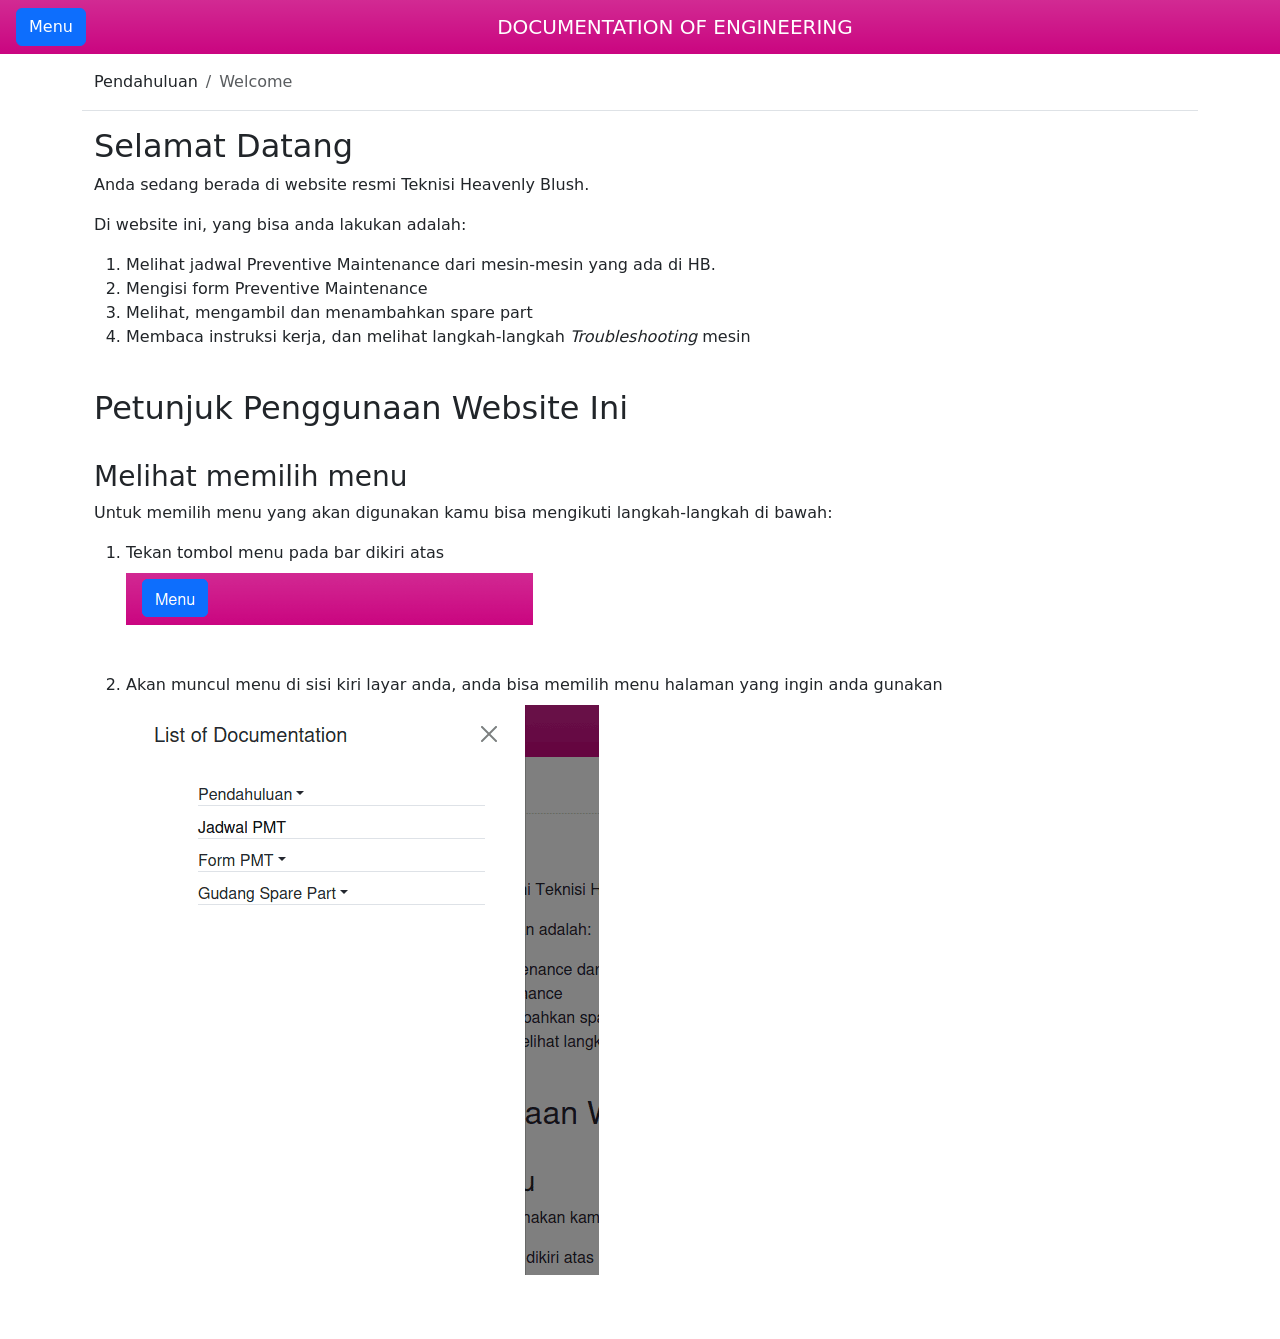
==== index.html @ e14d5ea2 "Membuat haaman beranda dan tutorial penggunaan website, membuat offcanvas untuk menu, dan mulai mena" ====
<!DOCTYPE html>
<html lang="en">

<head>
  <meta charset="UTF-8">
  <meta name="viewport" content="width=device-width, initial-scale=1.0">
  <title>Portal Teknisi - Documentation Of Engineering</title>
  <link rel="stylesheet" href="https://cdn.jsdelivr.net/npm/bootstrap@5.3.8/dist/css/bootstrap.min.css">
  <link rel="stylesheet" href="css/mystyle.css">
</head>

<body>
  <nav class="navbar header bg-gradient">
    <button class="btn ms-3 btn-primary" type="button" data-bs-toggle="offcanvas" data-bs-target="#offcanvasExample"
      aria-controls="offcanvasExample">
      Menu
    </button>
    <div class="container justify-content-center">
      <span class="text-uppercase navbar-brand mb-0 h1 text-white ">Documentation Of Engineering</span>
    </div>
  </nav>
  <div class="container">
    <div class="row">
      <div class="offcanvas offcanvas-start" tabindex="-1" id="offcanvasExample"
        aria-labelledby="offcanvasExampleLabel">
        <div class="offcanvas-header">
          <h5 class="offcanvas-title" id="offcanvasExampleLabel">List of Documentation</h5>
          <button type="button" class="btn-close" data-bs-dismiss="offcanvas" aria-label="Close"></button>
        </div>
        <div class="offcanvas-body">
          <div class="container-fluid">
            <ul style="list-style-type: none">
              <li class="border-bottom mb-2 dropdown-toggle" data-bs-toggle="collapse" href="#pendahuluan-collapse"
                role="button" aria-expanded="false" aria-controls="pendahuluan-collapse">Pendahuluan</li>
              <ul class="collapse" id="pendahuluan-collapse" style="list-style-type: none">
                <li class="mb-2">
                  <a href="index.html">Wel come</a>
                </li>
                <li class="mb-2">
                  <a href="petunjuk.html">Petunjuk</a>
                </li>
              </ul>

              <li class="mb-2 border-bottom">
                <a href="">Jadwal PMT</a>
              </li>

              <li class="border-bottom mb-2 dropdown-toggle" data-bs-toggle="collapse" href="#pmt-collapse"
                role="button" aria-expanded="false" aria-controls="pmt-collapse">Form PMT</li>
              <ul class="collapse" id="pmt-collapse" style="list-style-type: none">
                <li class="mb-2">
                  <a href="">Bestpack</a>
                </li>
                <li class="mb-2">
                  <a href="">Powerpack</a>
                </li>
              </ul>

              <li class="border-bottom mb-2 dropdown-toggle" data-bs-toggle="collapse" href="#gudang-collapse"
                role="button" aria-expanded="false" aria-controls="gudang-collapse">Gudang Spare Part</li>
              <ul class="collapse" id="gudang-collapse" style="list-style-type: none">
                <li class="mb-2">
                  <a href="">Pencarian</a>
                </li>
                <li class="mb-2">
                  <a href="">Pengambilan</a>
                </li>
                <li class="mb-2">
                  <a href="">Kedatangan</a>
                </li>
                <li class="mb-2">
                  <a href="">Editor</a>
                </li>
                <li class="mb-2">
                  <a href="">Item baru</a>
                </li>
              </ul>
            </ul>
          </div>

        </div>

      </div>
      <div class="container">
        <div class="container mt-3 border-bottom">
          <nav aria-label="breadcrumb">
            <ol class="breadcrumb">
              <li class="breadcrumb-item" aria-current="page">Pendahuluan</li>
              <li class="breadcrumb-item active" aria-current="page">Welcome</li>
            </ol>
          </nav>
        </div>

        <div class="container mt-3">
          <h2>Selamat Datang</h2>
          <p>Anda sedang berada di website resmi Teknisi Heavenly Blush.</p>

          <p>Di website ini, yang bisa anda lakukan adalah:</p>
          <ol>
            <li>Melihat jadwal Preventive Maintenance dari mesin-mesin yang ada di HB.</li>
            <li>Mengisi form Preventive Maintenance</li>
            <li>Melihat, mengambil dan menambahkan spare part</li>
            <li>Membaca instruksi kerja, dan melihat langkah-langkah <em>Troubleshooting</em> mesin</li>
          </ol>
          <br>
          <h2>Petunjuk Penggunaan Website Ini</h2>
          <br>
          <h3>Melihat memilih menu</h3>
          <p>Untuk memilih menu yang akan digunakan kamu bisa mengikuti langkah-langkah di bawah:</p>
          <ol>
            <li>Tekan tombol menu pada bar dikiri atas</li>
            <img src="asset/tombol-menu.png" class="img-fluid mb-5 mt-2" alt="tombol menu">

            <li>Akan muncul menu di sisi kiri layar anda, anda bisa memilih menu halaman yang ingin anda gunakan</li>
            <img src="asset/offcanvas.png" class="img-fluid mb-5 mt-2" alt="menu">
          </ol>
        </div>
      </div>
    </div>
  </div>

  <script src="https://cdn.jsdelivr.net/npm/bootstrap@5.3.8/dist/js/bootstrap.bundle.min.js"></script>
</body>

</html>
---- css/mystyle.css ----
.col-2 {
    background-color: #343131;
    color: #d4d4d4;
}

.header {
    background-color: #ca0580;
}

a:link {
    color: black;
    text-decoration: none;
}

a:hover {
    color: black;
    text-decoration: none;
}

a:visited {
    color: black;
    text-decoration: none;
}
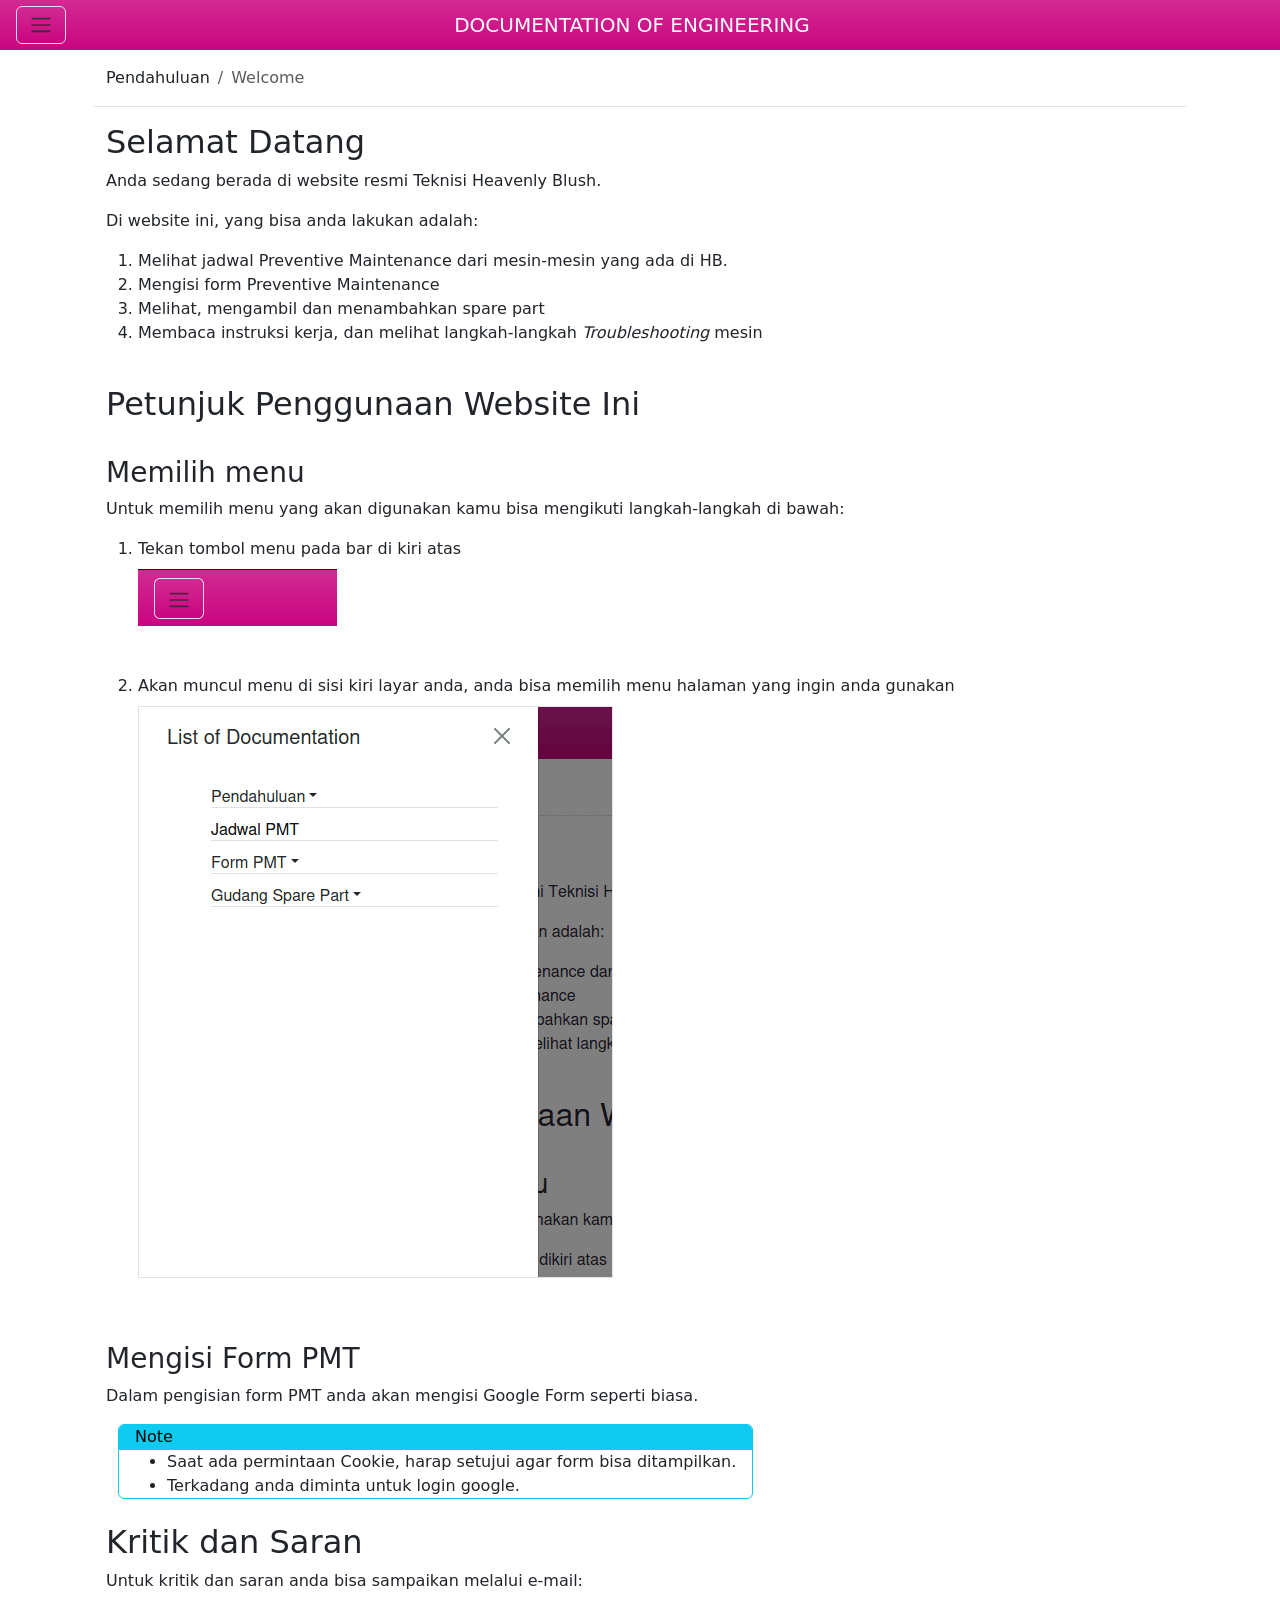
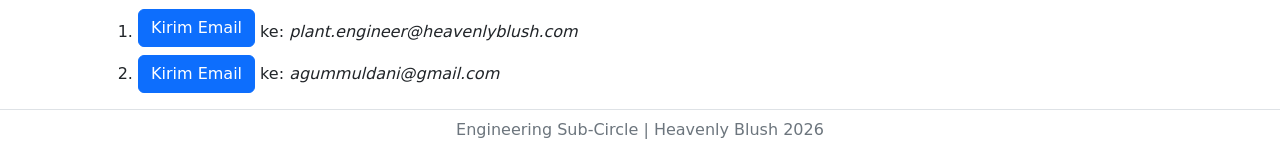
==== commit b4378085: "Home sudah lumayan tinggal ditambahakan hal hal kecil, halaman PMT sudah ada dua halaman, tombol off" ====
--- a/index.html
+++ b/index.html
@@ -10,116 +10,190 @@
 </head>
 
 <body>
-  <nav class="navbar header bg-gradient">
-    <button class="btn ms-3 btn-primary" type="button" data-bs-toggle="offcanvas" data-bs-target="#offcanvasExample"
-      aria-controls="offcanvasExample">
-      Menu
+  <nav class="navbar header bg-gradient sticky-top">
+    <button class="z-0 position-absolute btn ms-3 header bg-gradient border" type="button" data-bs-toggle="offcanvas"
+      data-bs-target="#offcanvasExample" aria-controls="offcanvasExample">
+      <span class="navbar-toggler-icon"></span>
     </button>
-    <div class="container justify-content-center">
-      <span class="text-uppercase navbar-brand mb-0 h1 text-white ">Documentation Of Engineering</span>
+    <div class="container justify-content-center text-center">
+      <p class="text-uppercase navbar-brand mb-0 h1 text-white text-wrap">Documentation Of Engineering</p>
     </div>
   </nav>
   <div class="container">
-    <div class="row">
-      <div class="offcanvas offcanvas-start" tabindex="-1" id="offcanvasExample"
-        aria-labelledby="offcanvasExampleLabel">
-        <div class="offcanvas-header">
-          <h5 class="offcanvas-title" id="offcanvasExampleLabel">List of Documentation</h5>
-          <button type="button" class="btn-close" data-bs-dismiss="offcanvas" aria-label="Close"></button>
-        </div>
-        <div class="offcanvas-body">
-          <div class="container-fluid">
-            <ul style="list-style-type: none">
-              <li class="border-bottom mb-2 dropdown-toggle" data-bs-toggle="collapse" href="#pendahuluan-collapse"
-                role="button" aria-expanded="false" aria-controls="pendahuluan-collapse">Pendahuluan</li>
-              <ul class="collapse" id="pendahuluan-collapse" style="list-style-type: none">
-                <li class="mb-2">
-                  <a href="index.html">Wel come</a>
-                </li>
-                <li class="mb-2">
-                  <a href="petunjuk.html">Petunjuk</a>
-                </li>
-              </ul>
+    <div class="offcanvas offcanvas-start" tabindex="-1" id="offcanvasExample" aria-labelledby="offcanvasExampleLabel">
+      <div class="offcanvas-header">
+        <h5 class="offcanvas-title" id="offcanvasExampleLabel">List of Documentation</h5>
+        <button type="button" class="btn-close" data-bs-dismiss="offcanvas" aria-label="Close"></button>
+      </div>
+      <div class="offcanvas-body">
+        <div class="container-fluid">
+          <ul style="list-style-type: none">
+            <li class="border-bottom mb-2 dropdown-toggle" data-bs-toggle="collapse" href="#pendahuluan-collapse"
+              role="button" aria-expanded="false" aria-controls="pendahuluan-collapse">Pendahuluan</li>
+            <ul class="collapse" id="pendahuluan-collapse" style="list-style-type: none">
+              <li class="mb-2">
+                <a href="index.html">Welcome</a>
+              </li>
+              <li class="mb-2">
+                <a href="#petunjuk">Petunjuk</a>
+              </li>
+              <li class="mb-2">
+                <a href="#kritik">Kritik dan Saran</a>
+              </li>
+            </ul>
 
-              <li class="mb-2 border-bottom">
-                <a href="">Jadwal PMT</a>
+            <li class="mb-2 border-bottom">
+              <a href="">Jadwal PMT</a>
+            </li>
+
+            <li class="border-bottom mb-2 dropdown-toggle" data-bs-toggle="collapse" href="#pmt-collapse" role="button"
+              aria-expanded="false" aria-controls="pmt-collapse">Form PMT</li>
+            <ul class="collapse" id="pmt-collapse" style="list-style-type: none">
+              <li>
+                <p class="anchor mb-1" onclick="bestpack()">Bestpack</p>
               </li>
+              <li>
+                <p class="anchor mb-1" onclick="powerpack()">Powerpack</p>
+              </li>
+            </ul>
 
-              <li class="border-bottom mb-2 dropdown-toggle" data-bs-toggle="collapse" href="#pmt-collapse"
-                role="button" aria-expanded="false" aria-controls="pmt-collapse">Form PMT</li>
-              <ul class="collapse" id="pmt-collapse" style="list-style-type: none">
-                <li class="mb-2">
-                  <a href="">Bestpack</a>
-                </li>
-                <li class="mb-2">
-                  <a href="">Powerpack</a>
-                </li>
-              </ul>
+            <li class="border-bottom mb-2 dropdown-toggle" data-bs-toggle="collapse" href="#gudang-collapse"
+              role="button" aria-expanded="false" aria-controls="gudang-collapse">Gudang Spare Part</li>
+            <ul class="collapse" id="gudang-collapse" style="list-style-type: none">
+              <li class="mb-2">
+                <a href="">Pencarian</a>
+              </li>
+              <li class="mb-2">
+                <a href="">Pengambilan</a>
+              </li>
+              <li class="mb-2">
+                <a href="">Kedatangan</a>
+              </li>
+              <li class="mb-2">
+                <a href="">Editor</a>
+              </li>
+              <li class="mb-2">
+                <a href="">Item baru</a>
+              </li>
+            </ul>
 
-              <li class="border-bottom mb-2 dropdown-toggle" data-bs-toggle="collapse" href="#gudang-collapse"
-                role="button" aria-expanded="false" aria-controls="gudang-collapse">Gudang Spare Part</li>
-              <ul class="collapse" id="gudang-collapse" style="list-style-type: none">
-                <li class="mb-2">
-                  <a href="">Pencarian</a>
-                </li>
-                <li class="mb-2">
-                  <a href="">Pengambilan</a>
-                </li>
-                <li class="mb-2">
-                  <a href="">Kedatangan</a>
-                </li>
-                <li class="mb-2">
-                  <a href="">Editor</a>
-                </li>
-                <li class="mb-2">
-                  <a href="">Item baru</a>
-                </li>
-              </ul>
+            <li class="border-bottom mb-2 dropdown-toggle" data-bs-toggle="collapse" href="#trouble-collapse"
+              role="button" aria-expanded="false" aria-controls="trouble-collapse">Troubleshooting</li>
+            <ul class="collapse" id="trouble-collapse" style="list-style-type: none">
+              <li class="mb-2">
+                <a href="">Ganti Mechanical Seal Centrifugal Pump Alva Lafal</a>
+              </li>
+              <!-- <li class="mb-2">
+                <a href="">Pengambilan</a>
+              </li>
+              <li class="mb-2">
+                <a href="">Kedatangan</a>
+              </li>
+              <li class="mb-2">
+                <a href="">Editor</a>
+              </li>
+              <li class="mb-2">
+                <a href="">Item baru</a>
+              </li> -->
             </ul>
-          </div>
-
+          </ul>
         </div>
 
       </div>
-      <div class="container">
-        <div class="container mt-3 border-bottom">
-          <nav aria-label="breadcrumb">
-            <ol class="breadcrumb">
-              <li class="breadcrumb-item" aria-current="page">Pendahuluan</li>
-              <li class="breadcrumb-item active" aria-current="page">Welcome</li>
-            </ol>
-          </nav>
+
+    </div>
+
+    <!-- KONTEN -->
+    <div class="container" id="konten">
+      <div class="container mt-3 border-bottom">
+        <nav aria-label="breadcrumb">
+          <ol class="breadcrumb">
+            <li class="breadcrumb-item" aria-current="page">Pendahuluan</li>
+            <li class="breadcrumb-item active" aria-current="page">Welcome</li>
+          </ol>
+        </nav>
+      </div>
+
+      <div class="container mt-3">
+
+        <h2>Selamat Datang</h2>
+        <p>Anda sedang berada di website resmi Teknisi Heavenly Blush.</p>
+
+        <p>Di website ini, yang bisa anda lakukan adalah:</p>
+        <ol>
+          <li>Melihat jadwal Preventive Maintenance dari mesin-mesin yang ada di HB.</li>
+          <li>Mengisi form Preventive Maintenance</li>
+          <li>Melihat, mengambil dan menambahkan spare part</li>
+          <li>Membaca instruksi kerja, dan melihat langkah-langkah <em>Troubleshooting</em> mesin</li>
+        </ol>
+
+        <br>
+
+        <h2 id="petunjuk">Petunjuk Penggunaan Website Ini</h2>
+
+        <br>
+
+        <h3>Memilih menu</h3>
+        <p>Untuk memilih menu yang akan digunakan kamu bisa mengikuti langkah-langkah di bawah:</p>
+        <ol>
+          <li>Tekan tombol menu pada bar di kiri atas</li>
+          <img src="asset/toggler-icon.png" class="img-fluid mb-5 mt-2" alt="tombol menu">
+
+          <li>Akan muncul menu di sisi kiri layar anda, anda bisa memilih menu halaman yang ingin anda gunakan</li>
+          <img src="asset/offcanvas.png" class="img-fluid mb-5 mt-2 border" alt="menu">
+
+        </ol>
+
+        <h3>Mengisi Form PMT</h3>
+        <p>Dalam pengisian form PMT anda akan mengisi Google Form seperti biasa.</p>
+
+        <div class="container">
+
+          <div class="card border-info d-inline-block">
+            <div class="card-header text-bg-info border-info py-0">
+              Note
+            </div>
+            <div class="py-0 card-body">
+              <figure class="mb-0">
+                <blockquote class="blockquote mb-0">
+                  <ul>
+                    <li class="fs-6">Saat ada permintaan Cookie, harap setujui agar form bisa ditampilkan.</li>
+                    <li class="fs-6">Terkadang anda diminta untuk login google.</li>
+                  </ul>
+                </blockquote>
+              </figure>
+            </div>
+          </div>
         </div>
 
-        <div class="container mt-3">
-          <h2>Selamat Datang</h2>
-          <p>Anda sedang berada di website resmi Teknisi Heavenly Blush.</p>
+        <br>
 
-          <p>Di website ini, yang bisa anda lakukan adalah:</p>
-          <ol>
-            <li>Melihat jadwal Preventive Maintenance dari mesin-mesin yang ada di HB.</li>
-            <li>Mengisi form Preventive Maintenance</li>
-            <li>Melihat, mengambil dan menambahkan spare part</li>
-            <li>Membaca instruksi kerja, dan melihat langkah-langkah <em>Troubleshooting</em> mesin</li>
-          </ol>
-          <br>
-          <h2>Petunjuk Penggunaan Website Ini</h2>
-          <br>
-          <h3>Melihat memilih menu</h3>
-          <p>Untuk memilih menu yang akan digunakan kamu bisa mengikuti langkah-langkah di bawah:</p>
-          <ol>
-            <li>Tekan tombol menu pada bar dikiri atas</li>
-            <img src="asset/tombol-menu.png" class="img-fluid mb-5 mt-2" alt="tombol menu">
+        <h2 id="kritik">Kritik dan Saran</h2>
+        <p>Untuk kritik dan saran anda bisa sampaikan melalui e-mail:</p>
 
-            <li>Akan muncul menu di sisi kiri layar anda, anda bisa memilih menu halaman yang ingin anda gunakan</li>
-            <img src="asset/offcanvas.png" class="img-fluid mb-5 mt-2" alt="menu">
-          </ol>
-        </div>
+        <ol>
+          <li>
+            <a href="mailto:plant.engineer@heavenlyblush.com" target="_blank"><button class="btn btn-primary mb-2">Kirim
+                Email</button></a>
+            ke: <em>plant.engineer@heavenlyblush.com</em>
+          </li>
+          <li>
+            <a href="mailto:agummuldani@gmail.com" target="_blank"><button class="btn btn-primary">Kirim
+                Email</button></a>
+            ke: <em>agummuldani@gmail.com</em>
+          </li>
+        </ol>
       </div>
     </div>
   </div>
 
+  <!-- FOOTER -->
+  <div class="container-fluid border-top text-center">
+    <p class="p-2 text-secondary">Engineering Sub-Circle | Heavenly Blush 2026</p>
+  </div>
+
   <script src="https://cdn.jsdelivr.net/npm/bootstrap@5.3.8/dist/js/bootstrap.bundle.min.js"></script>
+  <script src="js/myscript.js"></script>
 </body>
 
 </html>
--- a/css/mystyle.css
+++ b/css/mystyle.css
@@ -20,4 +20,8 @@
 a:visited {
     color: black;
     text-decoration: none;
+}
+
+.anchor:hover {
+    cursor: pointer;
 }
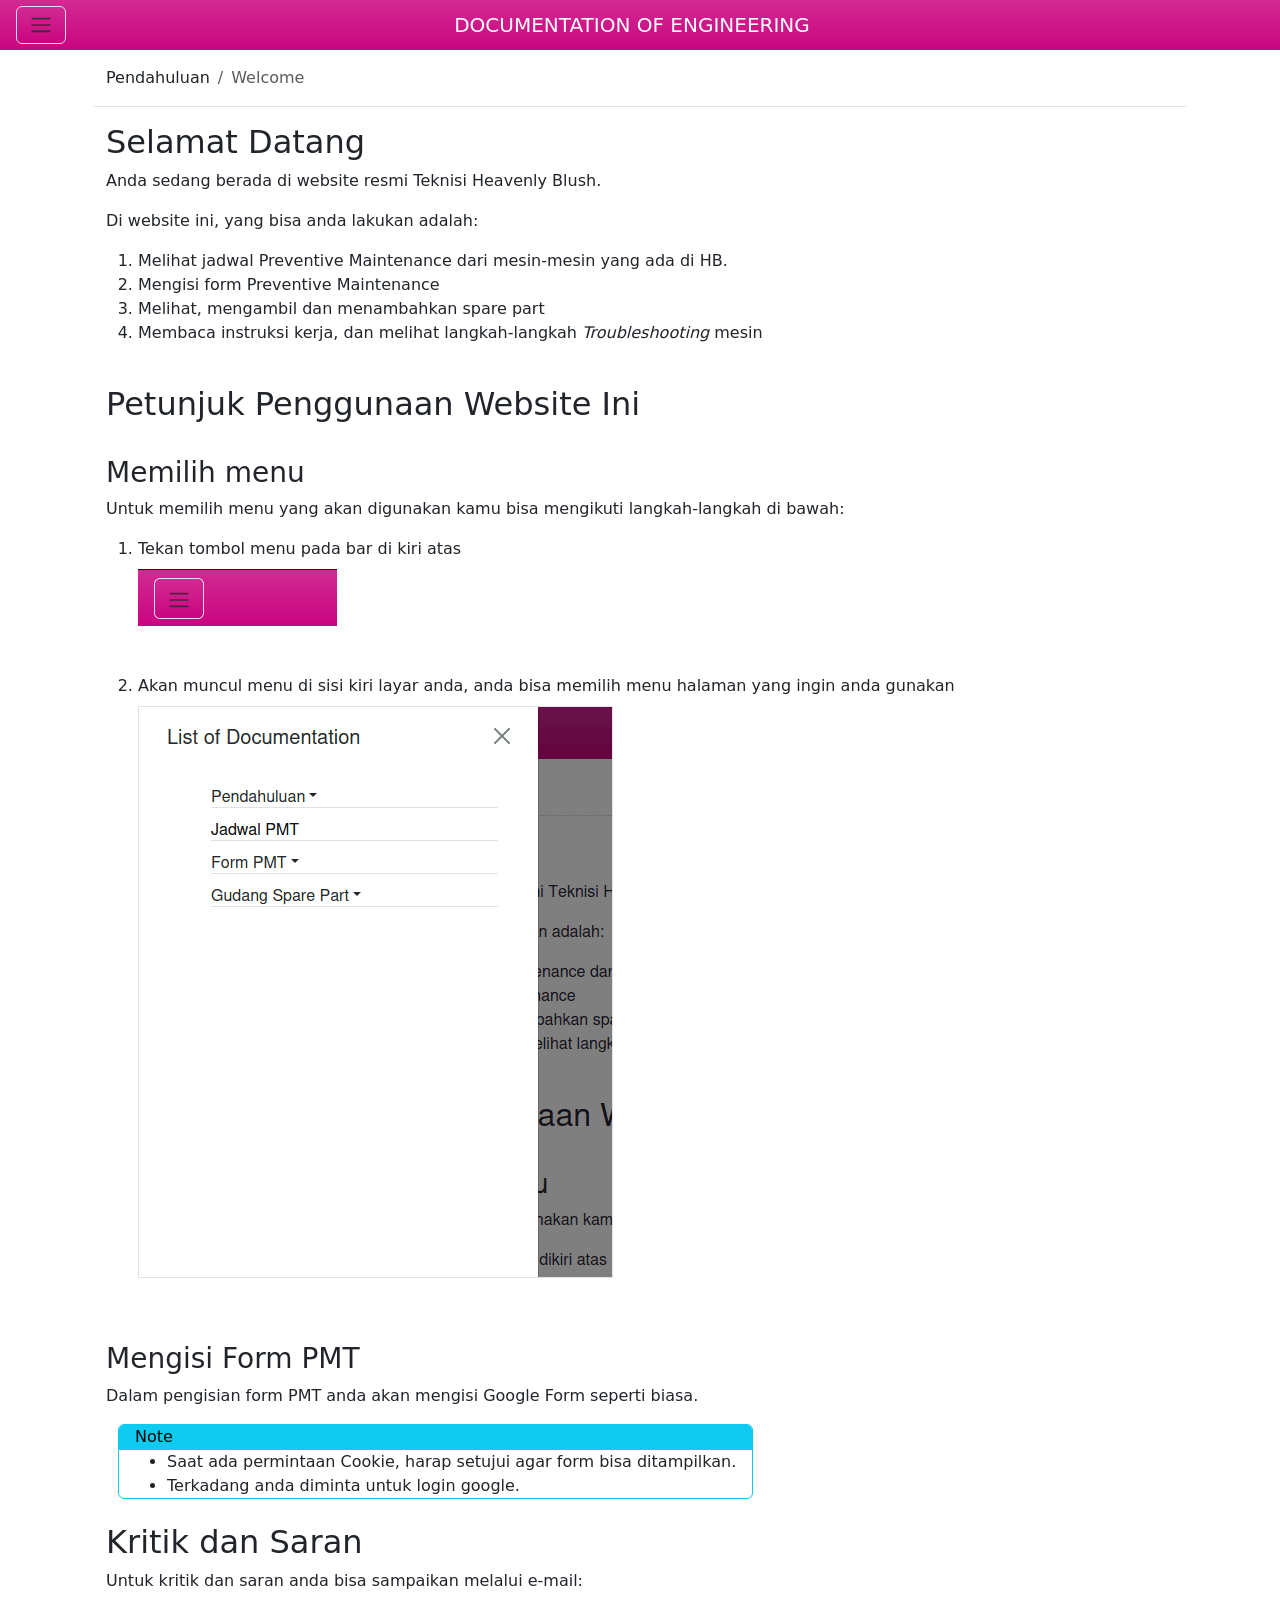
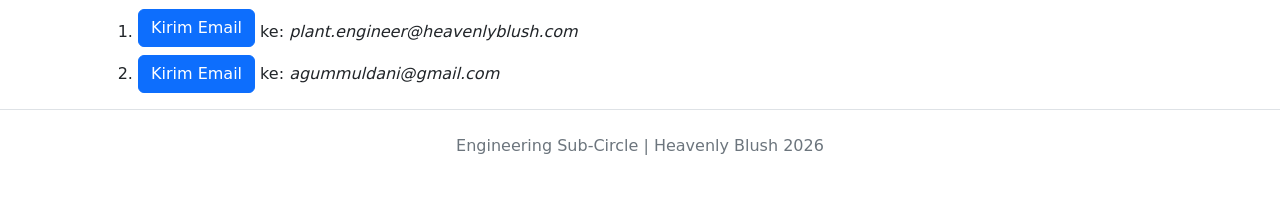
==== commit ea0a3efb: "Penambahan form retort" ====
--- a/index.html
+++ b/index.html
@@ -9,186 +9,209 @@
   <link rel="stylesheet" href="css/mystyle.css">
 </head>
 
-<body>
-  <nav class="navbar header bg-gradient sticky-top">
-    <button class="z-0 position-absolute btn ms-3 header bg-gradient border" type="button" data-bs-toggle="offcanvas"
-      data-bs-target="#offcanvasExample" aria-controls="offcanvasExample">
-      <span class="navbar-toggler-icon"></span>
-    </button>
-    <div class="container justify-content-center text-center">
-      <p class="text-uppercase navbar-brand mb-0 h1 text-white text-wrap">Documentation Of Engineering</p>
-    </div>
-  </nav>
-  <div class="container">
-    <div class="offcanvas offcanvas-start" tabindex="-1" id="offcanvasExample" aria-labelledby="offcanvasExampleLabel">
-      <div class="offcanvas-header">
-        <h5 class="offcanvas-title" id="offcanvasExampleLabel">List of Documentation</h5>
-        <button type="button" class="btn-close" data-bs-dismiss="offcanvas" aria-label="Close"></button>
+<body class="d-flex flex-column min-vh-100">
+  <main class="flex-grow-1">
+
+    <nav class="navbar header bg-gradient sticky-top">
+      <button class="z-0 position-absolute btn ms-3 header bg-gradient border" type="button" data-bs-toggle="offcanvas"
+        data-bs-target="#offcanvasExample" aria-controls="offcanvasExample">
+        <span class="navbar-toggler-icon"></span>
+      </button>
+      <div class="container justify-content-center text-center">
+        <p class="text-uppercase navbar-brand mb-0 h1 text-white text-wrap">Documentation Of Engineering</p>
       </div>
-      <div class="offcanvas-body">
-        <div class="container-fluid">
-          <ul style="list-style-type: none">
-            <li class="border-bottom mb-2 dropdown-toggle" data-bs-toggle="collapse" href="#pendahuluan-collapse"
-              role="button" aria-expanded="false" aria-controls="pendahuluan-collapse">Pendahuluan</li>
-            <ul class="collapse" id="pendahuluan-collapse" style="list-style-type: none">
-              <li class="mb-2">
-                <a href="index.html">Welcome</a>
-              </li>
-              <li class="mb-2">
-                <a href="#petunjuk">Petunjuk</a>
-              </li>
-              <li class="mb-2">
-                <a href="#kritik">Kritik dan Saran</a>
-              </li>
+    </nav>
+    <div class="container">
+      <div class="offcanvas offcanvas-start" tabindex="-1" id="offcanvasExample"
+        aria-labelledby="offcanvasExampleLabel">
+        <div class="offcanvas-header">
+          <h5 class="offcanvas-title" id="offcanvasExampleLabel">List of Documentation</h5>
+          <button type="button" class="btn-close" data-bs-dismiss="offcanvas" aria-label="Close"></button>
+        </div>
+        <div class="offcanvas-body">
+          <div class="container-fluid">
+            <ul style="list-style-type: none">
+              <li class="border-bottom mb-2 dropdown-toggle" data-bs-toggle="collapse" href="#pendahuluan-collapse"
+                role="button" aria-expanded="false" aria-controls="pendahuluan-collapse">Pendahuluan</li>
+              <ul class="collapse" id="pendahuluan-collapse" style="list-style-type: none">
+                <li class="mb-2">
+                  <a href="index.html">Welcome</a>
+                </li>
+                <li class="mb-2">
+                  <a href="#petunjuk">Petunjuk</a>
+                </li>
+                <li class="mb-2">
+                  <a href="#kritik">Kritik dan Saran</a>
+                </li>
+              </ul>
+
+
+              <li class="border-bottom mb-2 dropdown-toggle" data-bs-toggle="collapse" href="#jadwal-collapse"
+                role="button" aria-expanded="false" aria-controls="jadwal-collapse">Jadwal PMT</li>
+              <ul class="collapse" id="jadwal-collapse" style="list-style-type: none">
+                <li>
+                  <p class="anchor mb-1 border-bottom" onclick="jadwal_pmt('pages/jadwal-pmt.html', 'Mei-2026')">Mei
+                    2026
+                  </p>
+                </li>
+              </ul>
+
+
+              <li class="border-bottom mb-2 dropdown-toggle" data-bs-toggle="collapse" href="#pmt-collapse"
+                role="button" aria-expanded="false" aria-controls="pmt-collapse">Form PMT</li>
+              <ul class="collapse" id="pmt-collapse" style="list-style-type: none">
+                <li>
+                  <p class="anchor mb-1 border-bottom" onclick="bestpack()">Bestpack</p>
+                </li>
+                <li>
+                  <p class="anchor mb-1 border-bottom" onclick="powerpack()">Powerpack</p>
+                </li>
+                <li>
+                  <p class="anchor mb-1 border-bottom" onclick="retort()">Retort</p>
+                </li>
+              </ul>
+
+              <li class="border-bottom mb-2 dropdown-toggle" data-bs-toggle="collapse" href="#gudang-collapse"
+                role="button" aria-expanded="false" aria-controls="gudang-collapse">Gudang Spare Part</li>
+              <ul class="collapse" id="gudang-collapse" style="list-style-type: none">
+                <li class="mb-2">
+                  <a href="">Pencarian</a>
+                </li>
+                <li class="mb-2">
+                  <a href="">Pengambilan</a>
+                </li>
+                <li class="mb-2">
+                  <a href="">Kedatangan</a>
+                </li>
+                <li class="mb-2">
+                  <a href="">Editor</a>
+                </li>
+                <li class="mb-2">
+                  <a href="">Item baru</a>
+                </li>
+              </ul>
+
+              <li class="border-bottom mb-2 dropdown-toggle" data-bs-toggle="collapse" href="#trouble-collapse"
+                role="button" aria-expanded="false" aria-controls="trouble-collapse">Troubleshooting</li>
+              <ul class="collapse" id="trouble-collapse" style="list-style-type: none">
+                <li class="border-bottom mb-2 dropdown-toggle" data-bs-toggle="collapse" href="#pandan-collapse"
+                  role="button" aria-expanded="false" aria-controls="pandan-collapse">Pandan</li>
+                <ul class="collapse" id="pandan-collapse" style="list-style-type: none">
+                  <li class="mb-2">
+                    <p class="anchor mb-1 border-bottom" onclick="">Ganti Mechanical Seal Centrifugal Pump Alva Lafal
+                    </p>
+                  </li>
+                  <li class="mb-2">
+                    <p class="anchor mb-1 border-bottom" onclick="">Ganti Mechanical Seal Scanima</p>
+                  </li>
+                </ul>
+
+                <li class="border-bottom mb-2 dropdown-toggle" data-bs-toggle="collapse" href="#Flamboyan-collapse"
+                  role="button" aria-expanded="false" aria-controls="Flamboyan-collapse">Flamboyan</li>
+                <ul class="collapse" id="Flamboyan-collapse" style="list-style-type: none;">
+                  <li class="mb-2">
+                    <p class="anchor mb-1 border-bottom" onclick="">Menghilangkan kerutan pada Lid</p>
+                  </li>
+                  <li class="mb-2">
+                    <p class="anchor mb-1 border-bottom" onclick="">Berbagai trouble pada suhu head seal</p>
+                  </li>
+                </ul>
+              </ul>
             </ul>
-
-            <li class="mb-2 border-bottom">
-              <a href="">Jadwal PMT</a>
-            </li>
-
-            <li class="border-bottom mb-2 dropdown-toggle" data-bs-toggle="collapse" href="#pmt-collapse" role="button"
-              aria-expanded="false" aria-controls="pmt-collapse">Form PMT</li>
-            <ul class="collapse" id="pmt-collapse" style="list-style-type: none">
-              <li>
-                <p class="anchor mb-1" onclick="bestpack()">Bestpack</p>
-              </li>
-              <li>
-                <p class="anchor mb-1" onclick="powerpack()">Powerpack</p>
-              </li>
-            </ul>
-
-            <li class="border-bottom mb-2 dropdown-toggle" data-bs-toggle="collapse" href="#gudang-collapse"
-              role="button" aria-expanded="false" aria-controls="gudang-collapse">Gudang Spare Part</li>
-            <ul class="collapse" id="gudang-collapse" style="list-style-type: none">
-              <li class="mb-2">
-                <a href="">Pencarian</a>
-              </li>
-              <li class="mb-2">
-                <a href="">Pengambilan</a>
-              </li>
-              <li class="mb-2">
-                <a href="">Kedatangan</a>
-              </li>
-              <li class="mb-2">
-                <a href="">Editor</a>
-              </li>
-              <li class="mb-2">
-                <a href="">Item baru</a>
-              </li>
-            </ul>
-
-            <li class="border-bottom mb-2 dropdown-toggle" data-bs-toggle="collapse" href="#trouble-collapse"
-              role="button" aria-expanded="false" aria-controls="trouble-collapse">Troubleshooting</li>
-            <ul class="collapse" id="trouble-collapse" style="list-style-type: none">
-              <li class="mb-2">
-                <a href="">Ganti Mechanical Seal Centrifugal Pump Alva Lafal</a>
-              </li>
-              <!-- <li class="mb-2">
-                <a href="">Pengambilan</a>
-              </li>
-              <li class="mb-2">
-                <a href="">Kedatangan</a>
-              </li>
-              <li class="mb-2">
-                <a href="">Editor</a>
-              </li>
-              <li class="mb-2">
-                <a href="">Item baru</a>
-              </li> -->
-            </ul>
-          </ul>
+          </div>
+
         </div>
 
       </div>
 
-    </div>
-
-    <!-- KONTEN -->
-    <div class="container" id="konten">
-      <div class="container mt-3 border-bottom">
-        <nav aria-label="breadcrumb">
-          <ol class="breadcrumb">
-            <li class="breadcrumb-item" aria-current="page">Pendahuluan</li>
-            <li class="breadcrumb-item active" aria-current="page">Welcome</li>
+      <!-- KONTEN -->
+      <div class="container" id="konten">
+        <div class="container mt-3 border-bottom">
+          <nav aria-label="breadcrumb">
+            <ol class="breadcrumb">
+              <li class="breadcrumb-item" aria-current="page">Pendahuluan</li>
+              <li class="breadcrumb-item active" aria-current="page">Welcome</li>
+            </ol>
+          </nav>
+        </div>
+
+        <div class="container mt-3">
+
+          <h2>Selamat Datang</h2>
+          <p>Anda sedang berada di website resmi Teknisi Heavenly Blush.</p>
+
+          <p>Di website ini, yang bisa anda lakukan adalah:</p>
+          <ol>
+            <li>Melihat jadwal Preventive Maintenance dari mesin-mesin yang ada di HB.</li>
+            <li>Mengisi form Preventive Maintenance</li>
+            <li>Melihat, mengambil dan menambahkan spare part</li>
+            <li>Membaca instruksi kerja, dan melihat langkah-langkah <em>Troubleshooting</em> mesin</li>
           </ol>
-        </nav>
-      </div>
-
-      <div class="container mt-3">
-
-        <h2>Selamat Datang</h2>
-        <p>Anda sedang berada di website resmi Teknisi Heavenly Blush.</p>
-
-        <p>Di website ini, yang bisa anda lakukan adalah:</p>
-        <ol>
-          <li>Melihat jadwal Preventive Maintenance dari mesin-mesin yang ada di HB.</li>
-          <li>Mengisi form Preventive Maintenance</li>
-          <li>Melihat, mengambil dan menambahkan spare part</li>
-          <li>Membaca instruksi kerja, dan melihat langkah-langkah <em>Troubleshooting</em> mesin</li>
-        </ol>
-
-        <br>
-
-        <h2 id="petunjuk">Petunjuk Penggunaan Website Ini</h2>
-
-        <br>
-
-        <h3>Memilih menu</h3>
-        <p>Untuk memilih menu yang akan digunakan kamu bisa mengikuti langkah-langkah di bawah:</p>
-        <ol>
-          <li>Tekan tombol menu pada bar di kiri atas</li>
-          <img src="asset/toggler-icon.png" class="img-fluid mb-5 mt-2" alt="tombol menu">
-
-          <li>Akan muncul menu di sisi kiri layar anda, anda bisa memilih menu halaman yang ingin anda gunakan</li>
-          <img src="asset/offcanvas.png" class="img-fluid mb-5 mt-2 border" alt="menu">
-
-        </ol>
-
-        <h3>Mengisi Form PMT</h3>
-        <p>Dalam pengisian form PMT anda akan mengisi Google Form seperti biasa.</p>
-
-        <div class="container">
-
-          <div class="card border-info d-inline-block">
-            <div class="card-header text-bg-info border-info py-0">
-              Note
-            </div>
-            <div class="py-0 card-body">
-              <figure class="mb-0">
-                <blockquote class="blockquote mb-0">
-                  <ul>
-                    <li class="fs-6">Saat ada permintaan Cookie, harap setujui agar form bisa ditampilkan.</li>
-                    <li class="fs-6">Terkadang anda diminta untuk login google.</li>
-                  </ul>
-                </blockquote>
-              </figure>
+
+          <br>
+
+          <h2 id="petunjuk">Petunjuk Penggunaan Website Ini</h2>
+
+          <br>
+
+          <h3>Memilih menu</h3>
+          <p>Untuk memilih menu yang akan digunakan kamu bisa mengikuti langkah-langkah di bawah:</p>
+          <ol>
+            <li>Tekan tombol menu pada bar di kiri atas</li>
+            <img src="asset/toggler-icon.png" class="img-fluid mb-5 mt-2" alt="tombol menu">
+
+            <li>Akan muncul menu di sisi kiri layar anda, anda bisa memilih menu halaman yang ingin anda gunakan</li>
+            <img src="asset/offcanvas.png" class="img-fluid mb-5 mt-2 border" alt="menu">
+
+          </ol>
+
+          <h3>Mengisi Form PMT</h3>
+          <p>Dalam pengisian form PMT anda akan mengisi Google Form seperti biasa.</p>
+
+          <div class="container">
+
+            <div class="card border-info d-inline-block">
+              <div class="card-header text-bg-info border-info py-0">
+                Note
+              </div>
+              <div class="py-0 card-body">
+                <figure class="mb-0">
+                  <blockquote class="blockquote mb-0">
+                    <ul>
+                      <li class="fs-6">Saat ada permintaan Cookie, harap setujui agar form bisa ditampilkan.</li>
+                      <li class="fs-6">Terkadang anda diminta untuk login google.</li>
+                    </ul>
+                  </blockquote>
+                </figure>
+              </div>
             </div>
           </div>
-        </div>
-
-        <br>
-
-        <h2 id="kritik">Kritik dan Saran</h2>
-        <p>Untuk kritik dan saran anda bisa sampaikan melalui e-mail:</p>
-
-        <ol>
-          <li>
-            <a href="mailto:plant.engineer@heavenlyblush.com" target="_blank"><button class="btn btn-primary mb-2">Kirim
-                Email</button></a>
-            ke: <em>plant.engineer@heavenlyblush.com</em>
-          </li>
-          <li>
-            <a href="mailto:agummuldani@gmail.com" target="_blank"><button class="btn btn-primary">Kirim
-                Email</button></a>
-            ke: <em>agummuldani@gmail.com</em>
-          </li>
-        </ol>
+
+          <br>
+
+          <h2 id="kritik">Kritik dan Saran</h2>
+          <p>Untuk kritik dan saran anda bisa sampaikan melalui e-mail:</p>
+
+          <ol>
+            <li>
+              <a href="mailto:plant.engineer@heavenlyblush.com" target="_blank"><button
+                  class="btn btn-primary mb-2">Kirim
+                  Email</button></a>
+              ke: <em>plant.engineer@heavenlyblush.com</em>
+            </li>
+            <li>
+              <a href="mailto:agummuldani@gmail.com" target="_blank"><button class="btn btn-primary">Kirim
+                  Email</button></a>
+              ke: <em>agummuldani@gmail.com</em>
+            </li>
+          </ol>
+        </div>
       </div>
     </div>
-  </div>
+  </main>
 
   <!-- FOOTER -->
-  <div class="container-fluid border-top text-center">
+  <div class="footer mt-auto py-3 container-fluid border-top text-center">
     <p class="p-2 text-secondary">Engineering Sub-Circle | Heavenly Blush 2026</p>
   </div>
 
